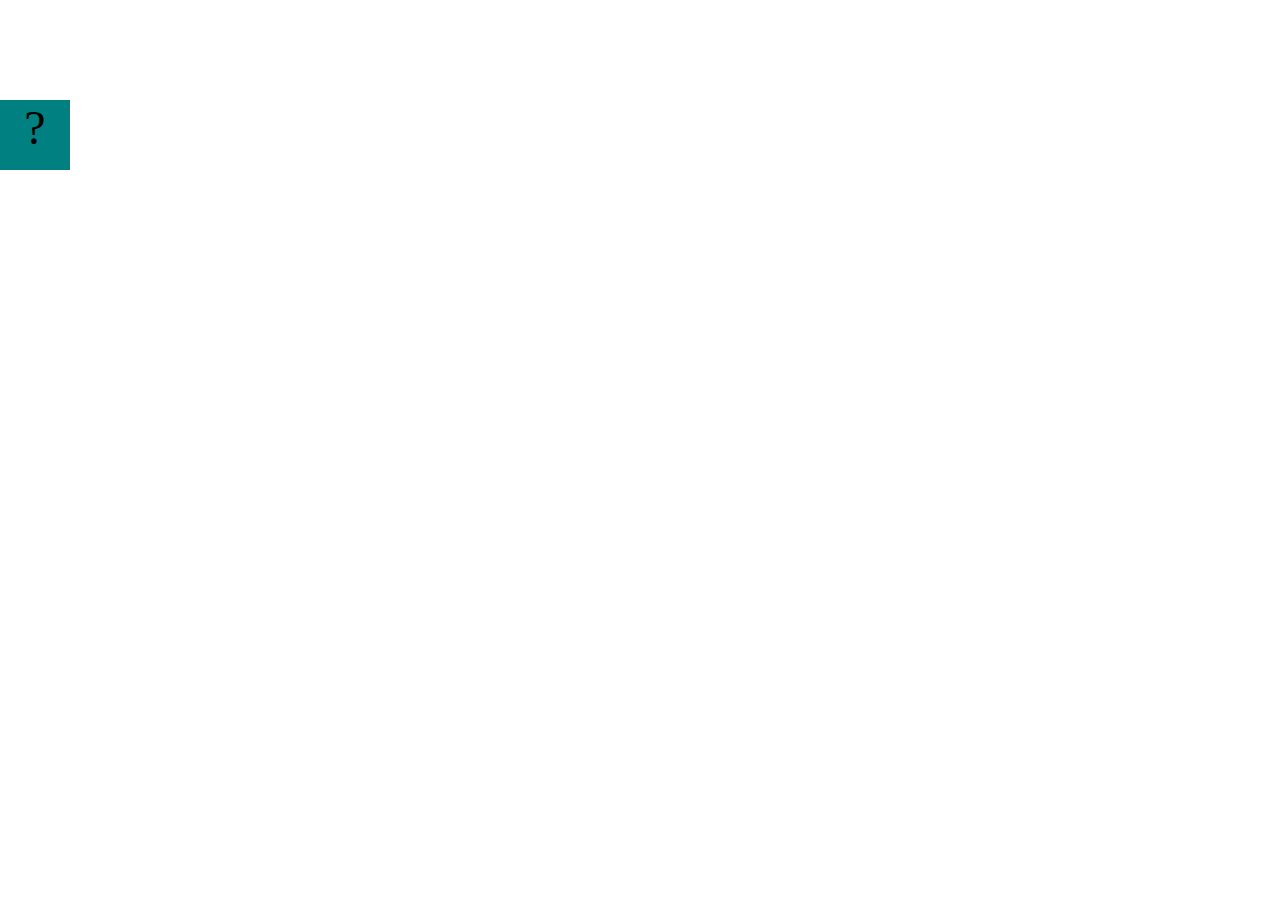
==== fsd-projects/bouncing-box/index.html @ a0311007 "Initial commit" ====
<!DOCTYPE html>
<html>

<head>
	<meta charset="utf-8">
	<title>Bouncing Box</title>
	<script src="jquery.min.js"></script>
	<style>
		.box {
			width: 70px;
			height: 70px;
			background-color: teal;
			font-size: 300%;
			text-align: center;
			user-select: none;
			display: block;
			position: absolute;
			top: 100px;
			/* Change me! */
			left: 0px;
		}

		.board {
			height: 100vh;
		}
	</style>
	<!-- 	<script src="//cdnjs.cloudflare.com/ajax/libs/jquery/2.1.1/jquery.min.js"></script> -->

</head>

<body class="board">
	<!-- HTML for the box -->
	<div class="box">?</div>

	<script>
		(function () {
			'use strict'
			/* global jQuery */

			//////////////////////////////////////////////////////////////////
			/////////////////// SETUP DO NOT DELETE //////////////////////////
			//////////////////////////////////////////////////////////////////

			var box = jQuery('.box');	// reference to the HTML .box element
			var board = jQuery('.board');	// reference to the HTML .board element
			var boardWidth = board.width();	// the maximum X-Coordinate of the screen

			// Every 50 milliseconds, call the update Function (see below)
			setInterval(update, 50);

			// Every time the box is clicked, call the handleBoxClick Function (see below)
			box.on('click', handleBoxClick);

			// moves the Box to a new position on the screen along the X-Axis
			function moveBoxTo(newPositionX) {
				box.css("left", newPositionX);
			}

			// changes the text displayed on the Box
			function changeBoxText(newText) {
				box.text(newText);
			}

			//////////////////////////////////////////////////////////////////
			/////////////////// YOUR CODE BELOW HERE /////////////////////////
			//////////////////////////////////////////////////////////////////

			// TODO 2 - Variable declarations 



			/* 
			This Function will be called 20 times/second. Each time it is called,
			it should move the Box to a new location. If the box drifts off the screen
			turn it around! 
			*/
			function update() {


			};

			/* 
			This Function will be called each time the box is clicked. Each time it is called,
			it should increase the points total, increase the speed, and move the box to
			the left side of the screen.
			*/
			function handleBoxClick() {


			};





		})();
	</script>
</body>

</html>
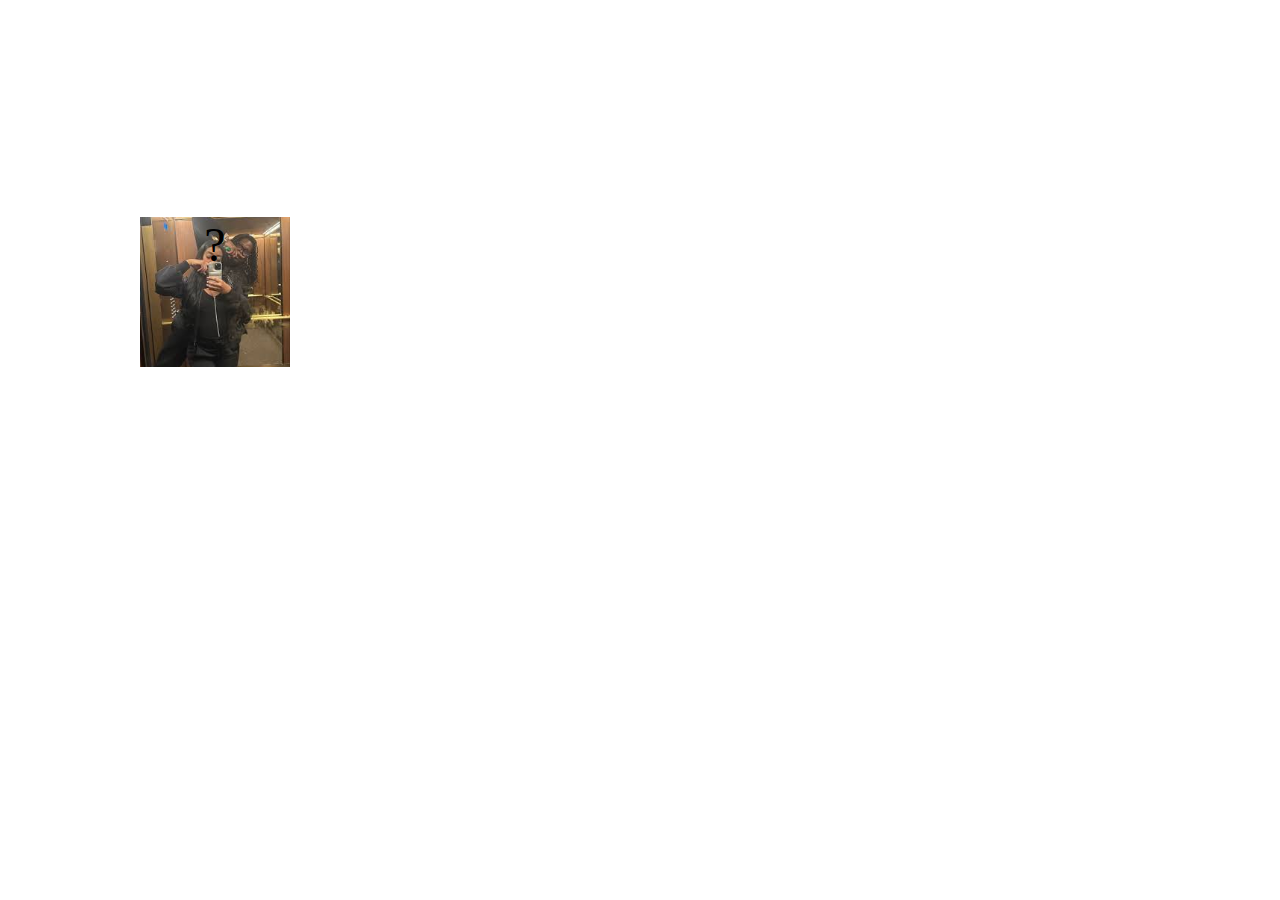
==== commit 8f391b24: "saving project" ====
--- a/fsd-projects/bouncing-box/index.html
+++ b/fsd-projects/bouncing-box/index.html
@@ -2,99 +2,136 @@
 <html>
 
 <head>
-	<meta charset="utf-8">
-	<title>Bouncing Box</title>
-	<script src="jquery.min.js"></script>
-	<style>
-		.box {
-			width: 70px;
-			height: 70px;
-			background-color: teal;
-			font-size: 300%;
-			text-align: center;
-			user-select: none;
-			display: block;
-			position: absolute;
-			top: 100px;
-			/* Change me! */
-			left: 0px;
-		}
+  <meta charset="utf-8">
+  <title>Bouncing Box Game</title>
+  <script src="https://code.jquery.com/jquery-3.6.0.min.js"></script>
+  <style>
+    .box {
+      width: 150px;
+      height: 150px;
+      background-image: url('[data-uri]');
+      background-size: cover;
+      background-position: center;
+      font-size: 300%;
+      text-align: center;
+      user-select: none;
+      display: block;
+      position: absolute;
+      top: 175px;
+      left: 0px;
+    }
 
-		.board {
-			height: 100vh;
-		}
-	</style>
-	<!-- 	<script src="//cdnjs.cloudflare.com/ajax/libs/jquery/2.1.1/jquery.min.js"></script> -->
+    .board {
+      height: 100vh;
+      position: relative;
+      background-image: url('https://www.rollingstone.com/wp-content/uploads/2023/07/Lucki-Became-One-of-Raps-Biggest-Stars-by-Doing-Things-His-Way.jpg?crop=0px%2C49px%2C1798px%2C1014px&resize=1600%2C900');
+      background-size: cover;
+      background-position: center;
+      overflow: hidden;
+    }
 
+    body {
+      margin: 0;
+      overflow: hidden;
+    }
+  </style>
 </head>
 
 <body class="board">
-	<!-- HTML for the box -->
-	<div class="box">?</div>
+  <div class="box">?</div>
 
-	<script>
-		(function () {
-			'use strict'
-			/* global jQuery */
+  <script>
+    (function () {
+      'use strict'
 
-			//////////////////////////////////////////////////////////////////
-			/////////////////// SETUP DO NOT DELETE //////////////////////////
-			//////////////////////////////////////////////////////////////////
+      var box = jQuery('.box');
+      var board = jQuery('.board');
+      var boardWidth = board.width();
+      var boardHeight = jQuery(window).height();
+      var positionX = 0;
+      var positionY = 175;
+      var speed = 10;
+      var speedY = 3;
+      var points = 0;
+      var misClicks = 0;
 
-			var box = jQuery('.box');	// reference to the HTML .box element
-			var board = jQuery('.board');	// reference to the HTML .board element
-			var boardWidth = board.width();	// the maximum X-Coordinate of the screen
+      var interval = setInterval(update, 50);
 
-			// Every 50 milliseconds, call the update Function (see below)
-			setInterval(update, 50);
+      function moveBoxTo(newPositionX, newPositionY) {
+        box.css("left", newPositionX);
+        box.css("top", newPositionY);
+      }
 
-			// Every time the box is clicked, call the handleBoxClick Function (see below)
-			box.on('click', handleBoxClick);
+      function changeBoxText(newText) {
+        box.text(newText);
+      }
 
-			// moves the Box to a new position on the screen along the X-Axis
-			function moveBoxTo(newPositionX) {
-				box.css("left", newPositionX);
-			}
+      function getRandomColor() {
+        var r = Math.floor(Math.random() * 256);
+        var g = Math.floor(Math.random() * 256);
+        var b = Math.floor(Math.random() * 256);
+        return "rgb(" + r + ", " + g + ", " + b + ")";
+      }
 
-			// changes the text displayed on the Box
-			function changeBoxText(newText) {
-				box.text(newText);
-			}
+      function update() {
+        positionX += speed;
+        positionY += speedY;
 
-			//////////////////////////////////////////////////////////////////
-			/////////////////// YOUR CODE BELOW HERE /////////////////////////
-			//////////////////////////////////////////////////////////////////
+        moveBoxTo(positionX, positionY);
 
-			// TODO 2 - Variable declarations 
+        // Horizontal boundary checks
+        if (positionX >= boardWidth - 70 || positionX <= 0) {
+          speed *= -1; // Reverse horizontal speed
+          points++; // Increase points when bouncing off walls
+          changeBoxText(points);
+        }
 
+        // Vertical boundary checks
+        if (positionY >= boardHeight - 70 || positionY <= 0) {
+          speedY *= -1; // Reverse vertical speed
+        }
+      }
 
+      function handleBoxClick() {
+        // If clicked outside the box, count it as a mis-click
+        if (event.target !== box[0]) {
+          misClicks++;
+          if (misClicks >= 10) {
+            endGame();
+            alert("Game Over! Too many mis-clicks.");
+          }
+        }
 
-			/* 
-			This Function will be called 20 times/second. Each time it is called,
-			it should move the Box to a new location. If the box drifts off the screen
-			turn it around! 
-			*/
-			function update() {
+        // Randomize box position on each click
+        positionX = Math.random() * (boardWidth - 70);
+        positionY = Math.random() * (boardHeight - 70);
 
+        points++;
 
-			};
+        // Increase speed more drastically every 3 clicks
+        if (points % 3 === 0) {
+          speed += 5; // Increase the speed significantly
+        }
 
-			/* 
-			This Function will be called each time the box is clicked. Each time it is called,
-			it should increase the points total, increase the speed, and move the box to
-			the left side of the screen.
-			*/
-			function handleBoxClick() {
+        // Set new speed using the formula
+        speed = 3 * points + 10;
 
+        // Change color on each click
+        var newColor = getRandomColor();
+        box.css("background-color", newColor);
 
-			};
+        changeBoxText(points);
+      }
 
+      // End the game by clearing the interval
+      function endGame() {
+        clearInterval(interval); // Stop the game
+      }
 
-
-
-
-		})();
-	</script>
+      // Listen for box clicks
+      box.on('click', handleBoxClick);
+    })();
+  </script>
 </body>
 
 </html>